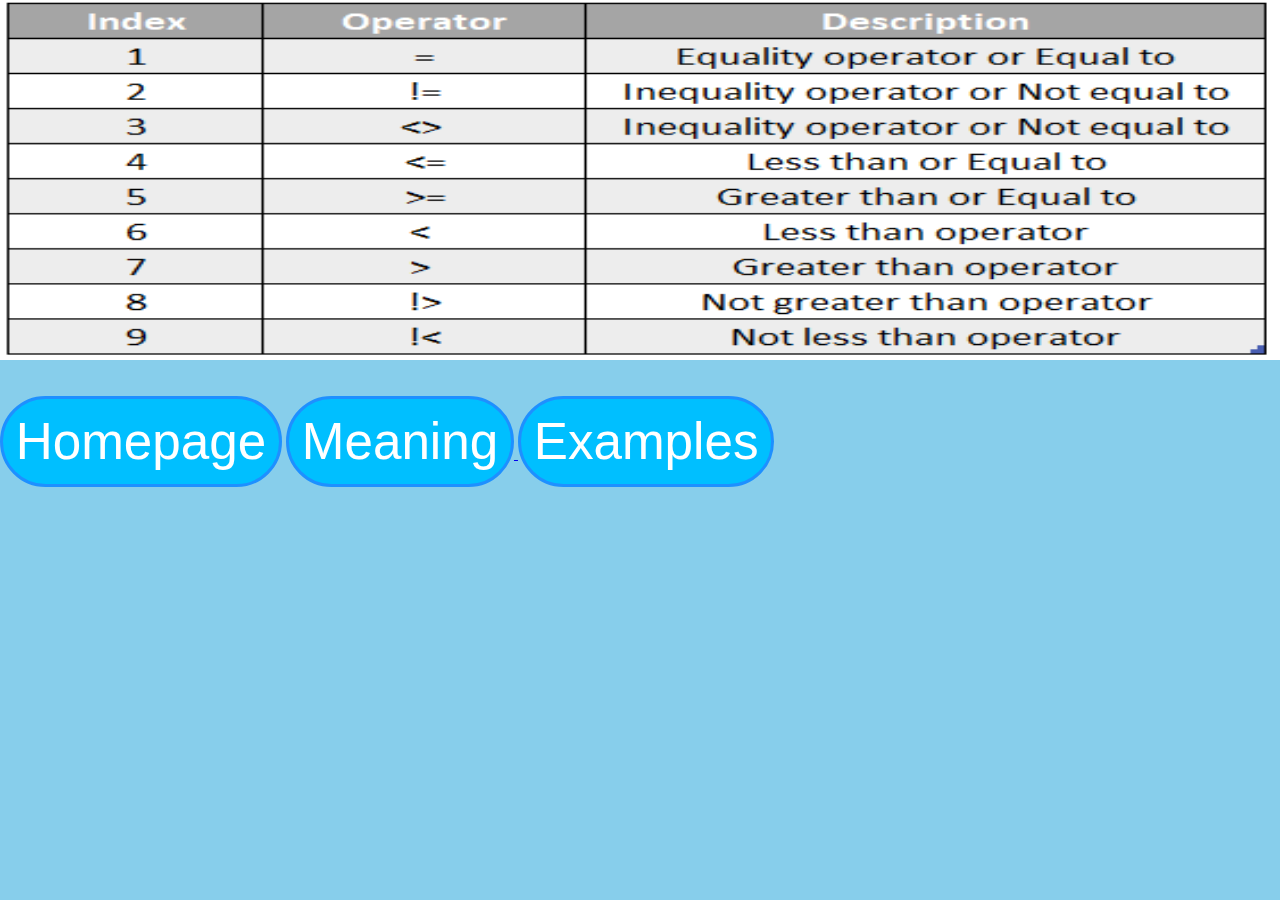
==== Function.html @ b5119e08 "Add files via upload" ====
<html>
  
  <head>
    <link rel="stylesheet" href="style.css">
    
    
  </head>
  
  
  <body>
   <img src="Func.png">
   <br><br><br>
    <a href="index.html">
    <button>Homepage</button></a>
    
    <a href="meaning.html">
    <button >Meaning</button>
    </a>
    
    <a href="Examples.html">
    <button >Examples</button>
    
    </a>
    
    
  </body>
</html>
---- style.css ----
*{
  margin:0;
  padding:0;
  
}

body{
  background-color: skyblue;
 
  
  
  
}
button{
  font-size: 4vw;
  border:solid dodgerblue ;
  background-color:deepskyblue;
  border-radius: 4vw;
  padding:1vw;
  color:white;
  
}
h1{
  border:solid dodgerblue;
  background-color:deepskyblue;
  border-radius: 4vw;
  padding:2vw;
  
  color:white;
  font-size: 6vw;
}
section{
  position: relative;
overflow: hidden;
  height: 100vh;
  width: 100%;
 
}

section .wave{
  bottom: -200px;
  position: absolute;
  left:0;
  right:0;
  width:100%;
 height:100px;
  background-image: url("wave.png");
background-repeat: no-repeat;
bottom: 0;
background-size:1500px 100%;
}
section .wave.wave1{
  opacity: .5;
  animation:animate 30s linear infinite;
}
@keyframes animate{
  0%{
    background-position-x: 0;
  }
  100%{
    background-position-x: 1500px;
  } 
  
}

section .wave.wave2{
  opacity:.8;
  z-index: 999;
  bottom:-80px;
  animation:animate2 10s linear infinite;
}
@keyframes animate2{
  0%{
    background-position-x: 0;
  }
  100%{
    background-position-x: 1500px;
  } 
  
}
section .wave.wave3{
  animation:animate3 20s linear infinite;
  animation-delay: -5%;
  opacity: .4;
  bottom:-50px;
}
@keyframes animate3{
  0%{
    background-position-x: 0;
  }
  100%{
    background-position-x: 1500px;
  } 
  
}
section .wave.wave4{
  animation:animate4 15s linear infinite;
  animation-delay:-2% ;
  opacity: .6;
  bottom: -30px;
}
@keyframes animate4{
  0%{
    background-position-x: 0;
  }
  100%{
    background-position-x: 1500px;
  } 
  
}

img{
  height:40vh;
  width:100vw;
}
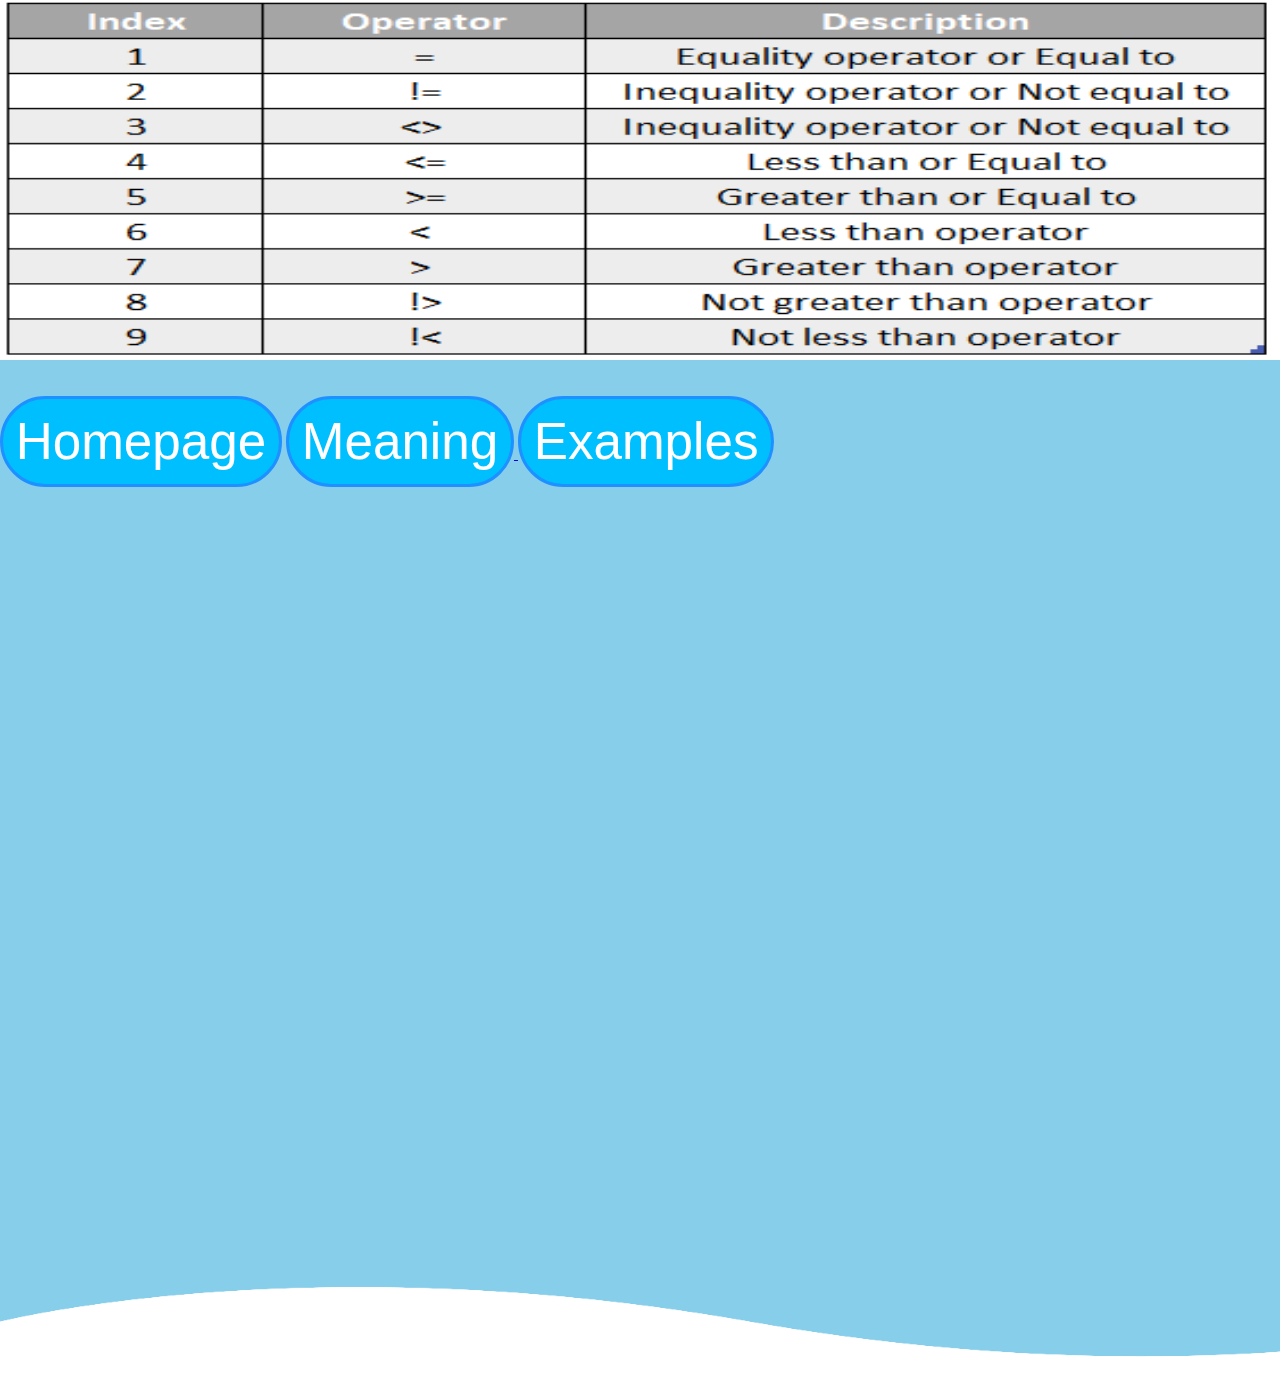
==== commit 0e739087: "Update Function.html" ====
--- a/Function.html
+++ b/Function.html
@@ -19,9 +19,15 @@
     
     <a href="Examples.html">
     <button >Examples</button>
-    
+    <section>
+      <div class="wave wave">  </div>
+      <div class="wave wave1">  </div>
+      <div class="wave wave2">  </div>
+      <div class="wave wave3">  </div>
+      <div class="wave wave4">  </div>
+    </section>
     </a>
     
     
   </body>
-</html>+</html>
